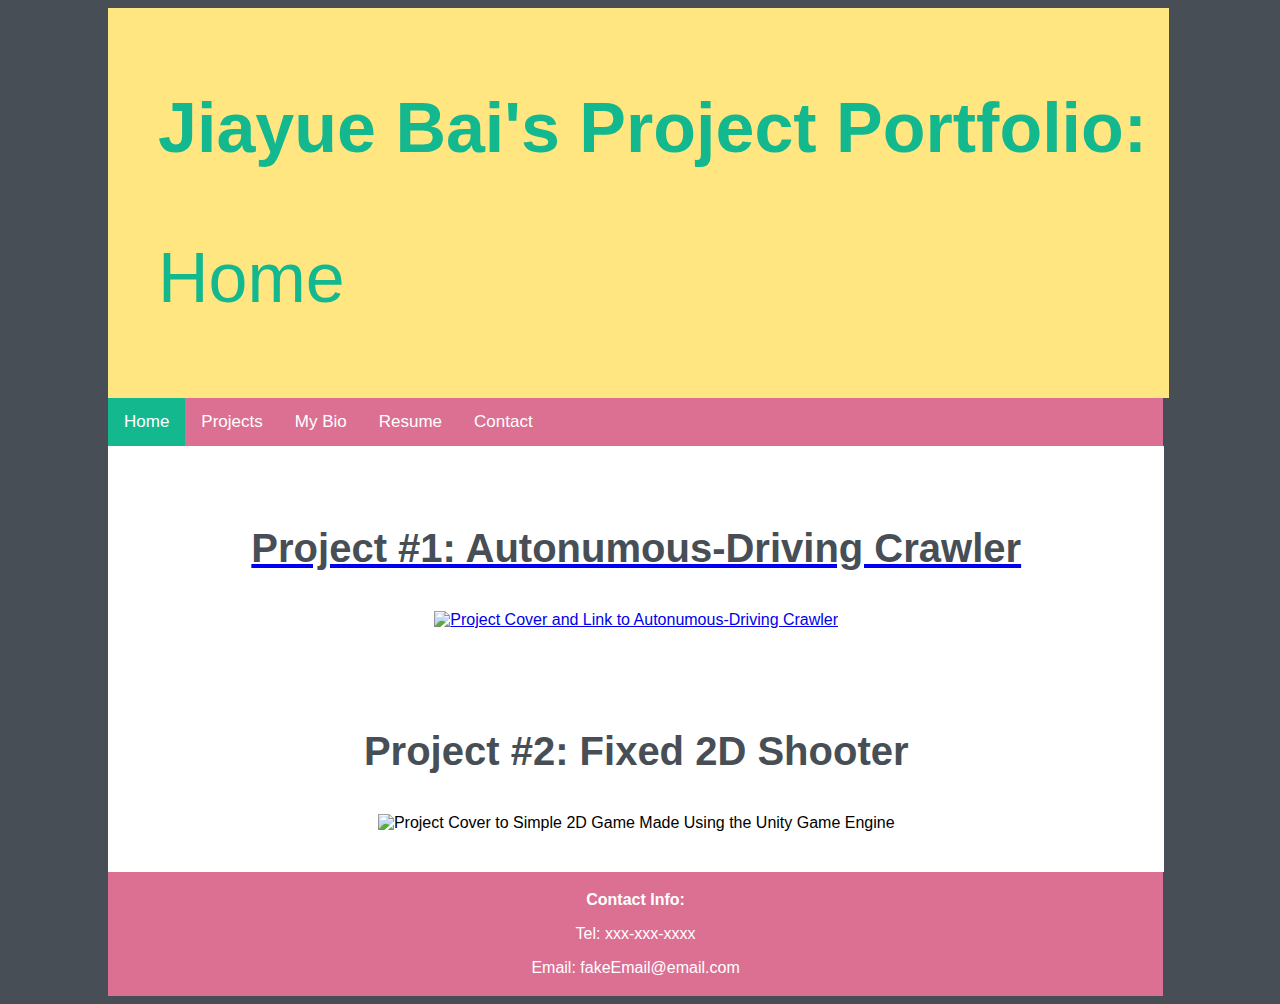
==== index.html @ f741737f "Add files via upload" ====
<!DOCTYPE html>
<html>
   <head>
      <title>Portfolio: Home</title>
      <link rel="stylesheet" href="styles.css">
   </head>
   <body>
        <div class="header">
            <p id="header1">Jiayue Bai's Project Portfolio:</p>
            <p id="header2">Home</p>
        </div>
        <div class="menu_bar">
            <a class="active" href="index.html">Home</a>
            <a href="project.html">Projects</a>
            <a href="bio.html">My Bio</a>
            <a href="./Resources/Resume.pdf">Resume</a>
            <a href="#footer_header">Contact</a>
        </div>

        <div class="main_body">
            <div class="project_container">
                <a href="project.html">
                    <p class="project_title">Project #1: Autonumous-Driving Crawler</p>
                    <img class="cover" src="./Resources/project_cover1.jpg" alt="Project Cover and Link to Autonumous-Driving Crawler">
                </a>
            </div>
            <div class="project_container">
                <p class="project_title">Project #2: Fixed 2D Shooter</p>
                <img class="cover" src="./Resources/project_cover2.png" alt="Project Cover to Simple 2D Game Made Using the Unity Game Engine">
            </div>
        </div>

        <div class="footer">
            <footer>
                <p id="footer_header">Contact Info:</p>
                <p>Tel: xxx-xxx-xxxx</p>
                <p>Email: fakeEmail@email.com</p>
            </footer>
        </div>
   </body>
</html>
---- styles.css ----
/** General **/
body{
    text-align: center;
    font-family: "Gill Sans", sans-serif;
    background-color: #474e55;
}

.header{
    text-align: left;
    margin-left: 100px;
    padding-top: 10px;
    padding-bottom: 10px;
    padding-left: 50px;
    background-color:#ffe680;
    width: 80%;
}

#header1{
    font-size: 70px;
    color: #14b88f;
    font-weight: 700;
}

#header2{
    font-size: 70px;
    color: #14b88f;
}

.menu_bar{
    width: 83.5%;
    background-color: palevioletred;
    overflow: hidden;
    margin-left: 100px;
}

.menu_bar a{
    float: left;
    color: white;
    text-align: center;
    padding: 14px 16px;
    text-decoration: none;
    font-size: 17px;
}

.menu_bar a:hover {
    background-color: rgb(159, 72, 101);
    color: white;
}
  
.menu_bar a.active {
    background-color: #14b88f;
    color: white;
}

footer {
    text-align: center;
    padding: 3px;
    background-color: palevioletred;
    color: white;
    width: 83%;
    margin-left: 100px;
}

#footer_header {
    font-weight: bold;
}

.main_body {
    background-color: white;
    width: 82%;
    margin-left: 100px;
    padding: 10px;
}

/** index.html (Home Page) **/

.cover {
    width: 600px;
    height: 300px;
}

.project_container {
    padding: 30px;
}

.project_title {
    font-weight: bold;
    font-size: 40px;
    color: #474e55;
    text-decoration: none;
}

/** project.html (Projects Page) **/
#title {
    text-align: left;
    font-size: 30px;
    padding-left: 70px;
    font-weight: 400;
    color: #474e55;
}

.project_overview::after {
    content: "";
    clear: both;
    display: table;
}

#des {
    text-align: left;
    color: #474e55;
    padding-left: 100px;
    padding-right: 50px;
    padding-top: 100px;
    font-weight: 300;
    font-size: 20px;
    width: 40%;
    float: left;
}

#crawler1 {
    width: 35%;
    height: 30%;
    float: left;
    padding: 30px;
}

#crawler2 {
    width: 35%;
    height: 30%;
    float: left;
    padding: 30px;
    padding-left: 100px;
}

/** bio.html (My Bio Page) **/

.bio_container::after {
    content: "";
    clear: both;
    display: table;
}

#me {
    width: 30%;
    height: 30%;
    float: left;
    padding: 40px;
}

.subtitle {
    text-align: left;
    font-size: 30px;
    font-weight: 400;
    color: #474e55;
}

.bullet_pts {
    text-align: left;
    color: #474e55;
    padding-left: 500px;
    font-weight: 300;
    font-size: 20px;
}
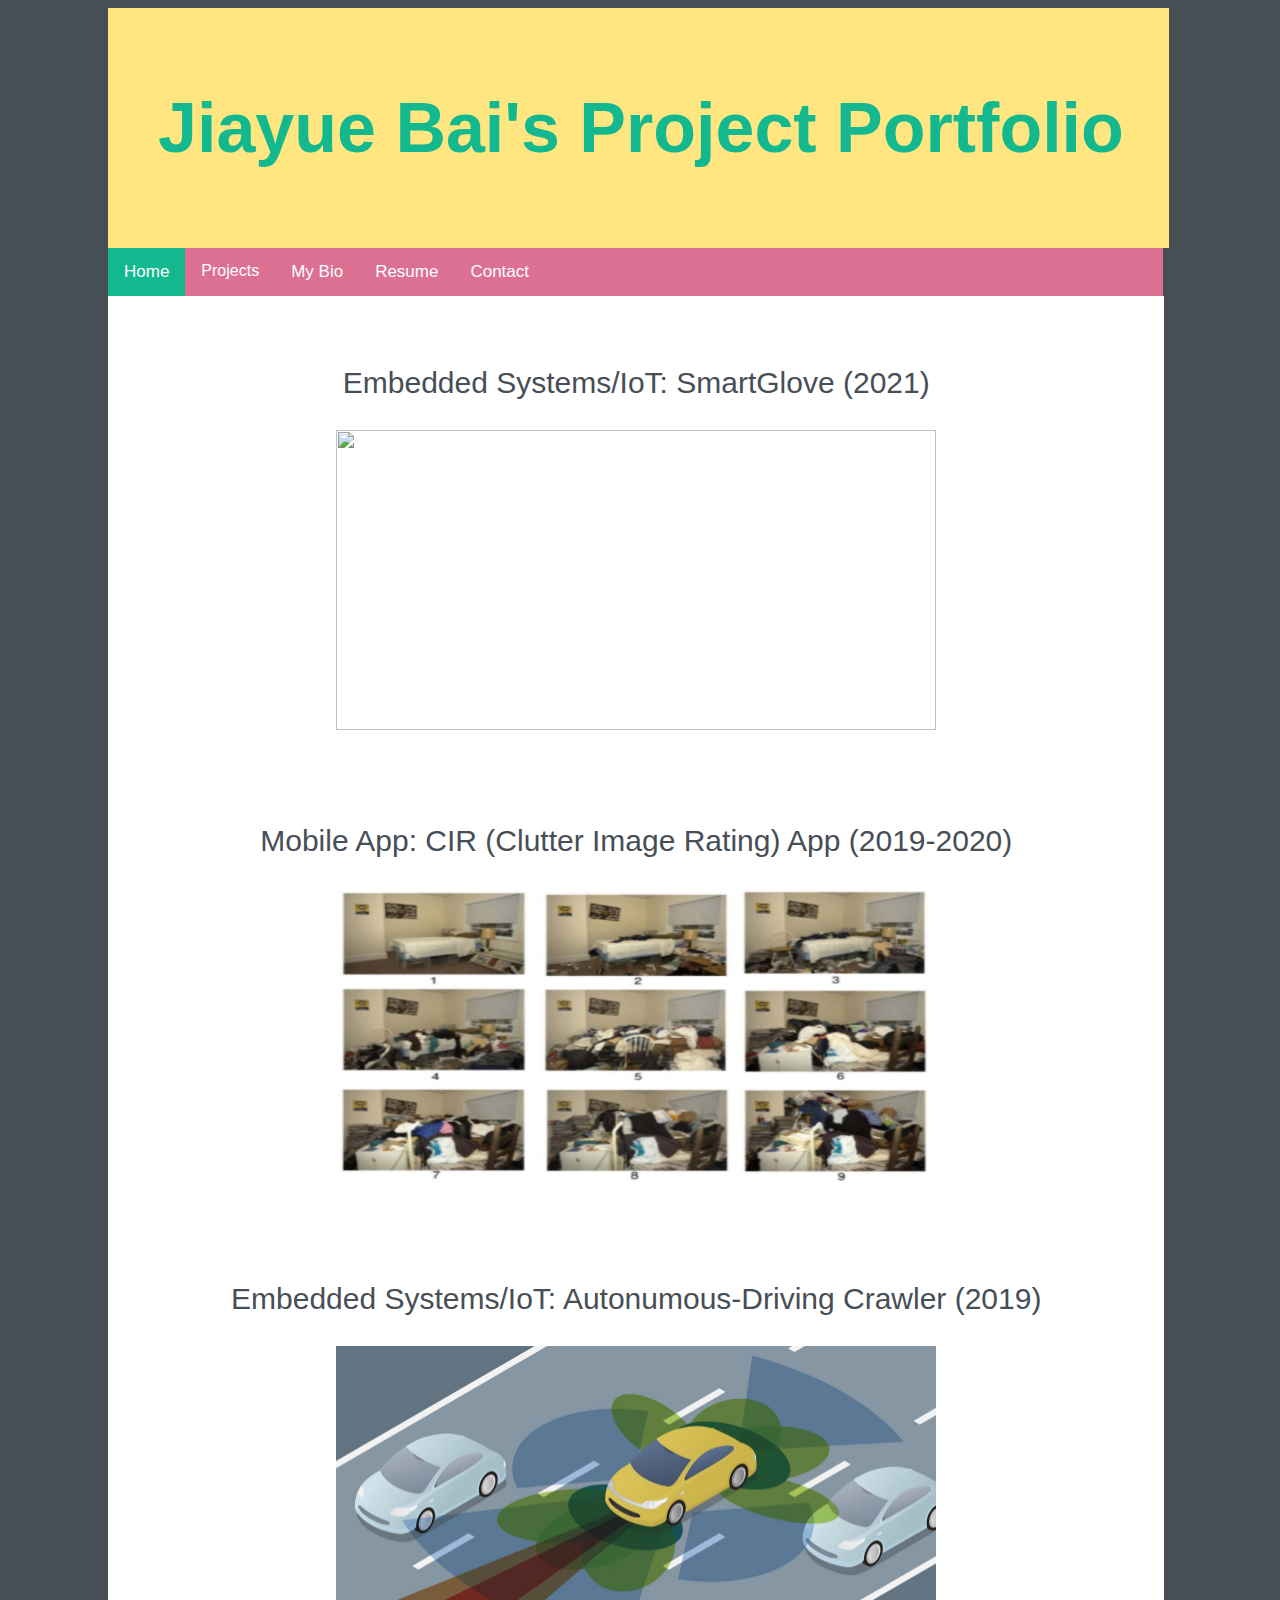
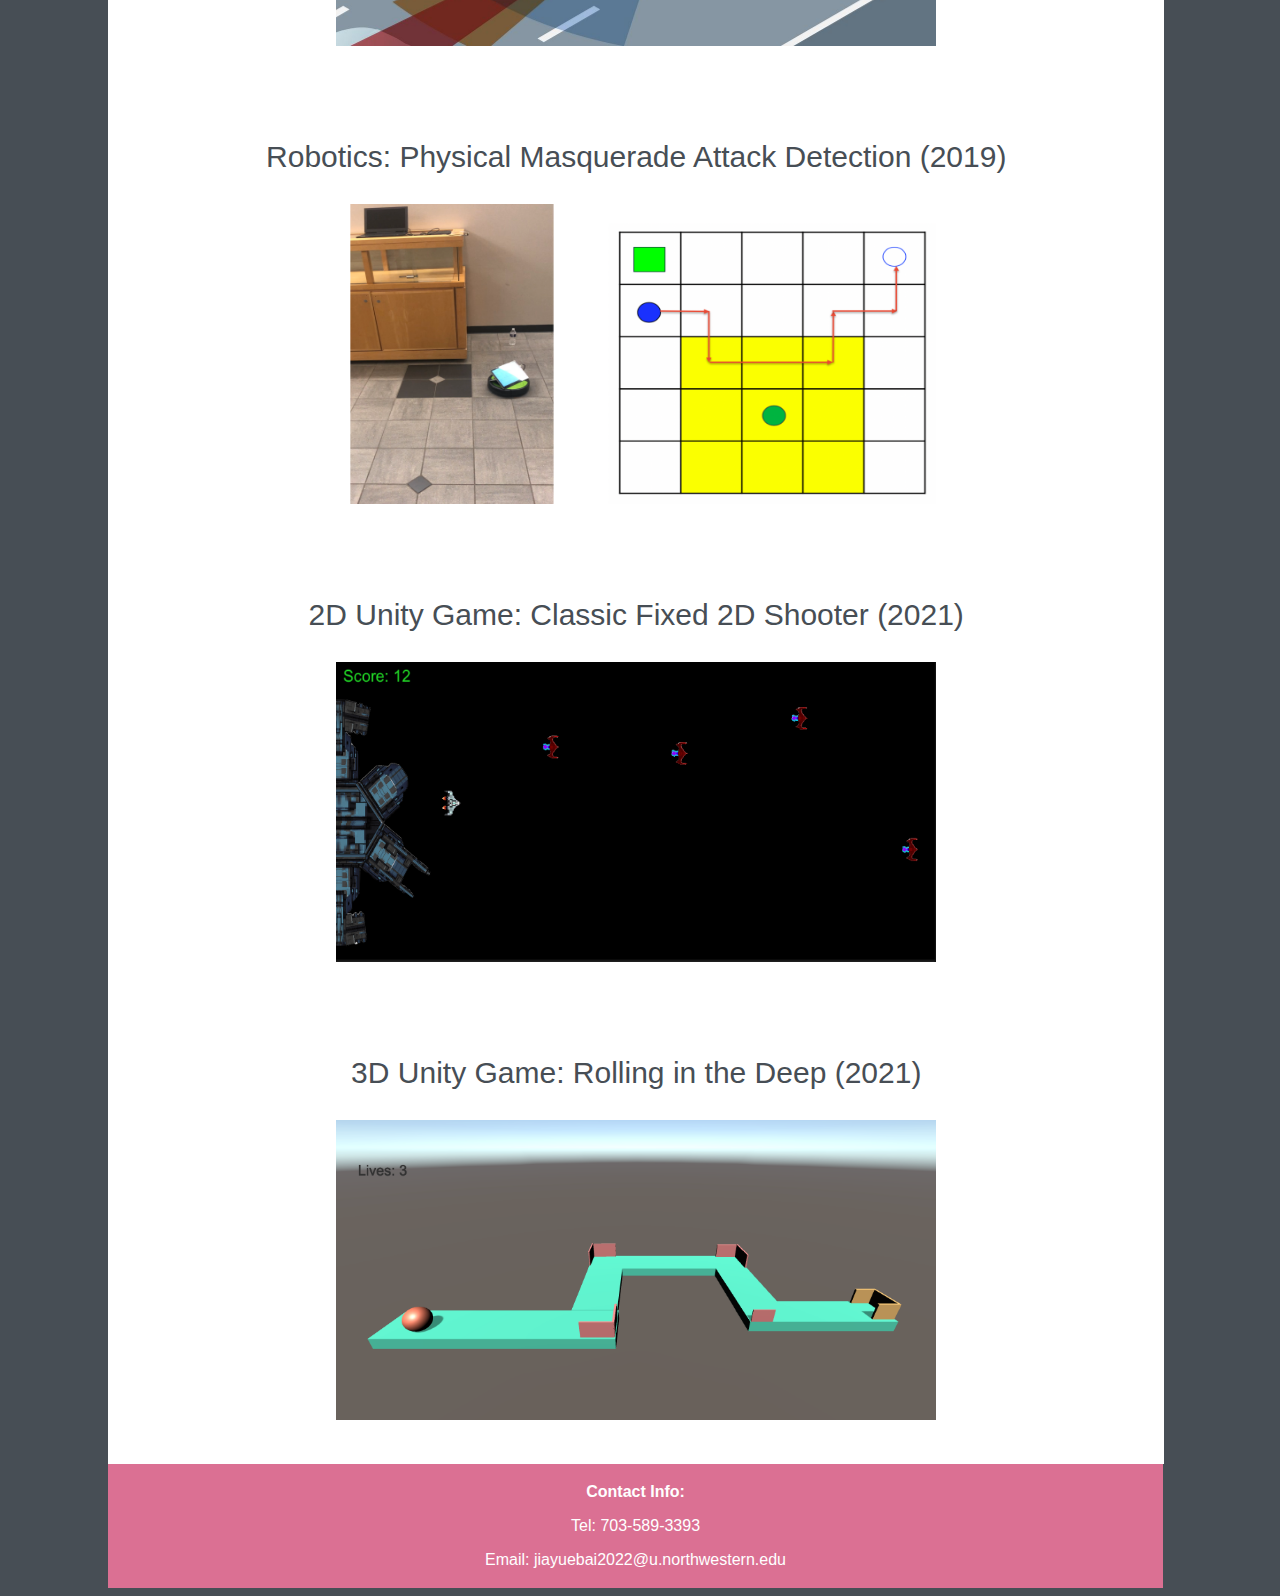
==== commit 849d9fc8: "update" ====
--- a/index.html
+++ b/index.html
@@ -6,12 +6,21 @@
    </head>
    <body>
         <div class="header">
-            <p id="header1">Jiayue Bai's Project Portfolio:</p>
-            <p id="header2">Home</p>
+            <p id="header1">Jiayue Bai's Project Portfolio</p>
         </div>
         <div class="menu_bar">
             <a class="active" href="index.html">Home</a>
-            <a href="project.html">Projects</a>
+            <div class="dropdown">
+                <button class="dropbtn">Projects</button>
+                <div class="dropdown-content">
+                    <a href="glove.html">SmartGlove</a>
+                    <a href="cirapp.html">CIR App</a>
+                    <a href="crawler.html">Autonumous-Driving Crawler</a>
+                    <a href="irobot.html">Attack Detection</a>
+                    <a href="2dgame.html">2D Shooter Game</a>
+                    <a href="3dgame.html">3D Unity Game</a>
+                </div>
+              </div> 
             <a href="bio.html">My Bio</a>
             <a href="./Resources/Resume.pdf">Resume</a>
             <a href="#footer_header">Contact</a>
@@ -19,22 +28,48 @@
 
         <div class="main_body">
             <div class="project_container">
-                <a href="project.html">
-                    <p class="project_title">Project #1: Autonumous-Driving Crawler</p>
-                    <img class="cover" src="./Resources/project_cover1.jpg" alt="Project Cover and Link to Autonumous-Driving Crawler">
+                <a href="glove.html">
+                    <p class="project_title">Embedded Systems/IoT: SmartGlove (2021)</p>
+                    <img class="cover" src="./Resources/glove/cover.png">
                 </a>
             </div>
             <div class="project_container">
-                <p class="project_title">Project #2: Fixed 2D Shooter</p>
-                <img class="cover" src="./Resources/project_cover2.png" alt="Project Cover to Simple 2D Game Made Using the Unity Game Engine">
+                <a href="cirapp.html">
+                    <p class="project_title">Mobile App: CIR (Clutter Image Rating) App (2019-2020)</p>
+                    <img class="cover" src="./Resources/CIRapp/cir-scale.png">
+                </a>
+            </div>
+            <div class="project_container">
+                <a href="crawler.html">
+                    <p class="project_title">Embedded Systems/IoT: Autonumous-Driving Crawler (2019)</p>
+                    <img class="cover" src="./Resources/crawler/project_cover1.jpg" alt="Project Cover and Link to Autonumous-Driving Crawler">
+                </a>
+            </div>
+            <div class="project_container">
+                <a href="irobot.html">
+                    <p class="project_title">Robotics: Physical Masquerade Attack Detection (2019)</p>
+                    <img class="cover" src="./Resources/irobot/irobot.png">
+                </a>
+            </div>
+            <div class="project_container">
+                <a href="2dgame.html">
+                    <p class="project_title">2D Unity Game: Classic Fixed 2D Shooter (2021)</p>
+                    <img class="cover" src="./Resources/2dgame/2dgame.png" alt="Project Cover to Simple 2D Game Made Using the Unity Game Engine">
+                </a>
+            </div>
+            <div class="project_container">
+                <a href="3dgame.html">
+                    <p class="project_title">3D Unity Game: Rolling in the Deep (2021)</p>
+                    <img class="cover" src="./Resources/3Dgame/stage2.png">
+                </a>
             </div>
         </div>
 
         <div class="footer">
             <footer>
                 <p id="footer_header">Contact Info:</p>
-                <p>Tel: xxx-xxx-xxxx</p>
-                <p>Email: fakeEmail@email.com</p>
+                <p>Tel: 703-589-3393</p>
+                <p>Email: jiayuebai2022@u.northwestern.edu</p>
             </footer>
         </div>
    </body>
--- a/styles.css
+++ b/styles.css
@@ -42,7 +42,7 @@
     font-size: 17px;
 }
 
-.menu_bar a:hover {
+.menu_bar a:hover .dropdown:hover .dropbtn{
     background-color: rgb(159, 72, 101);
     color: white;
 }
@@ -52,6 +52,61 @@
     color: white;
 }
 
+.dropdown {
+    float: left;
+    overflow: hidden;
+}
+
+.dropdown .dropbtn {
+    border: none;
+    outline: none;
+    color: white;
+    padding: 14px 16px;
+    background-color: inherit;
+    font-family: inherit;
+    font-size: inherit;
+
+}
+
+.dropbtn-active{
+    border: none;
+    outline: none;
+    padding: 14px 16px;
+    background-color: #14b88f;
+    color: white;
+    font-family: inherit;
+    font-size: inherit;
+}
+
+.dropdown-content {
+    display: none;
+    position: absolute;
+    min-width: 160px;
+    box-shadow: 0px 8px 16px 0px;
+    z-index: 1;
+    background-color: #f9f9f9;
+}
+
+.dropdown-content a {
+    float: none;
+    padding: 12px 16px;
+    display: block;
+    color: black;
+    text-align: center;
+    text-decoration: none;
+    font-size: 17px;
+}
+
+.dropdown-content a:hover {
+    background-color: #14b88f;
+    color: white;
+}
+
+.dropdown:hover .dropdown-content {
+    display: block;
+}
+
+
 footer {
     text-align: center;
     padding: 3px;
@@ -82,10 +137,12 @@
 .project_container {
     padding: 30px;
 }
-
+.project_container a{
+    text-decoration: none;
+}
 .project_title {
-    font-weight: bold;
-    font-size: 40px;
+    /*font-weight: bold;*/
+    font-size: 30px;
     color: #474e55;
     text-decoration: none;
 }
@@ -110,19 +167,31 @@
     color: #474e55;
     padding-left: 100px;
     padding-right: 50px;
-    padding-top: 100px;
+    padding-top: 50px;
     font-weight: 300;
     font-size: 20px;
     width: 40%;
     float: left;
 }
 
+#des_full{
+    text-align: center;
+    color: #474e55;
+    padding-left: 100px;
+    padding-right: 50px;
+    padding-top: 10px;
+    font-weight: 300;
+    font-size: 20px;
+    float: left;
+}
+
 #crawler1 {
     width: 35%;
     height: 30%;
     float: left;
     padding: 30px;
 }
+
 
 #crawler2 {
     width: 35%;
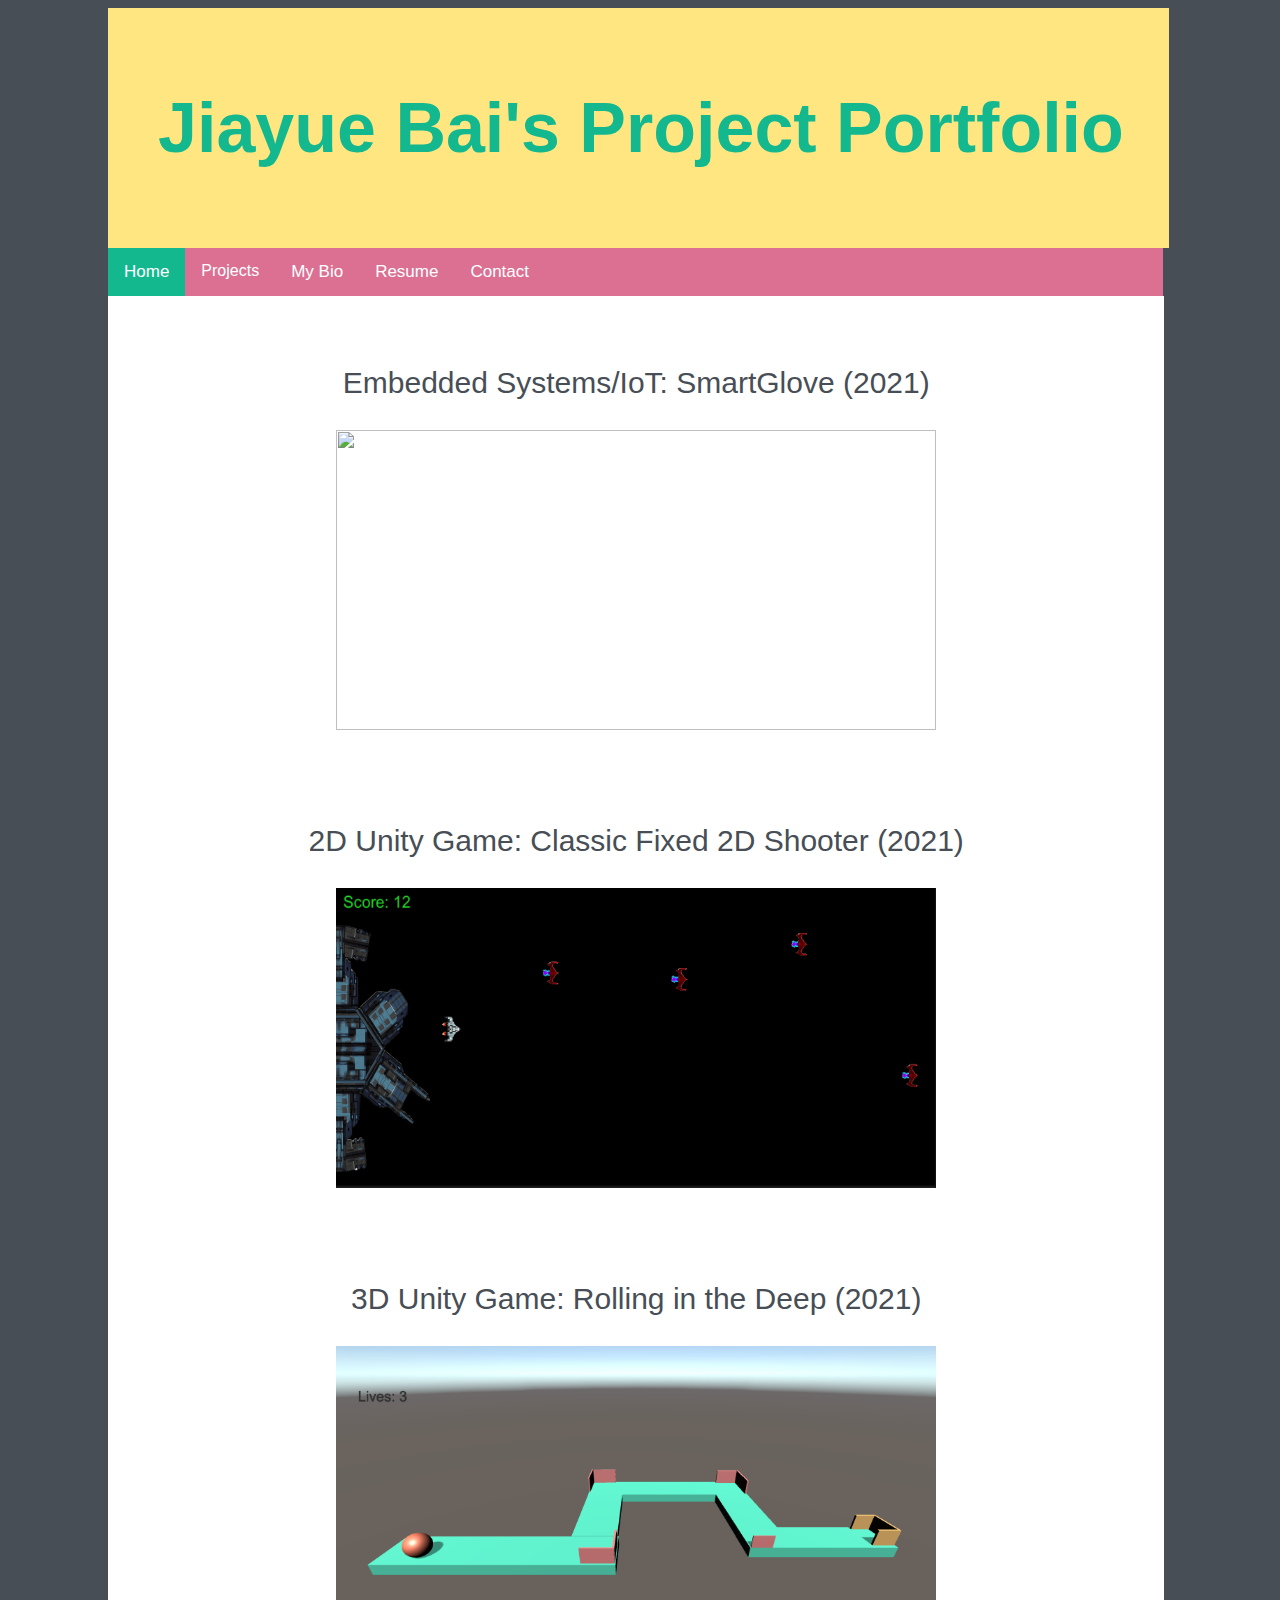
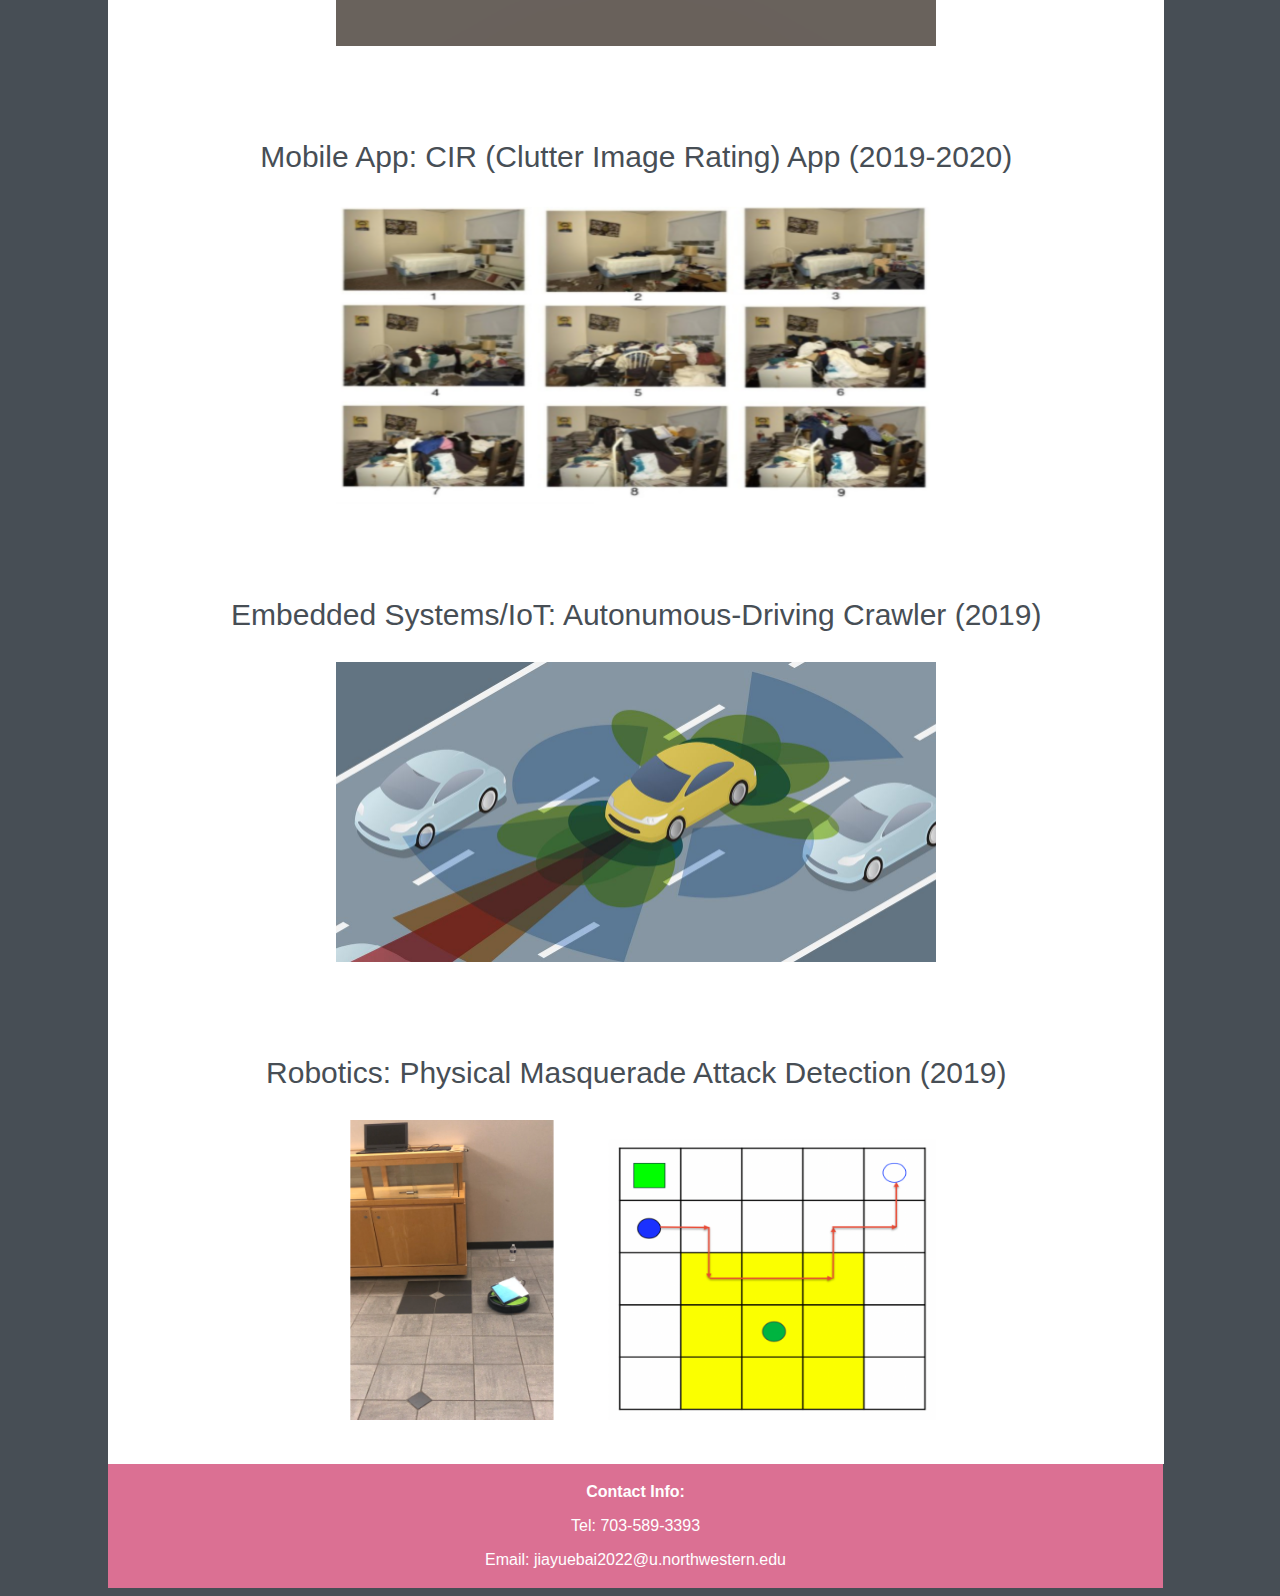
==== commit 66878b13: "switched order" ====
--- a/index.html
+++ b/index.html
@@ -34,6 +34,18 @@
                 </a>
             </div>
             <div class="project_container">
+                <a href="2dgame.html">
+                    <p class="project_title">2D Unity Game: Classic Fixed 2D Shooter (2021)</p>
+                    <img class="cover" src="./Resources/2dgame/2dgame.png" alt="Project Cover to Simple 2D Game Made Using the Unity Game Engine">
+                </a>
+            </div>
+            <div class="project_container">
+                <a href="3dgame.html">
+                    <p class="project_title">3D Unity Game: Rolling in the Deep (2021)</p>
+                    <img class="cover" src="./Resources/3Dgame/stage2.png">
+                </a>
+            </div>
+            <div class="project_container">
                 <a href="cirapp.html">
                     <p class="project_title">Mobile App: CIR (Clutter Image Rating) App (2019-2020)</p>
                     <img class="cover" src="./Resources/CIRapp/cir-scale.png">
@@ -51,18 +63,7 @@
                     <img class="cover" src="./Resources/irobot/irobot.png">
                 </a>
             </div>
-            <div class="project_container">
-                <a href="2dgame.html">
-                    <p class="project_title">2D Unity Game: Classic Fixed 2D Shooter (2021)</p>
-                    <img class="cover" src="./Resources/2dgame/2dgame.png" alt="Project Cover to Simple 2D Game Made Using the Unity Game Engine">
-                </a>
-            </div>
-            <div class="project_container">
-                <a href="3dgame.html">
-                    <p class="project_title">3D Unity Game: Rolling in the Deep (2021)</p>
-                    <img class="cover" src="./Resources/3Dgame/stage2.png">
-                </a>
-            </div>
+            
         </div>
 
         <div class="footer">
